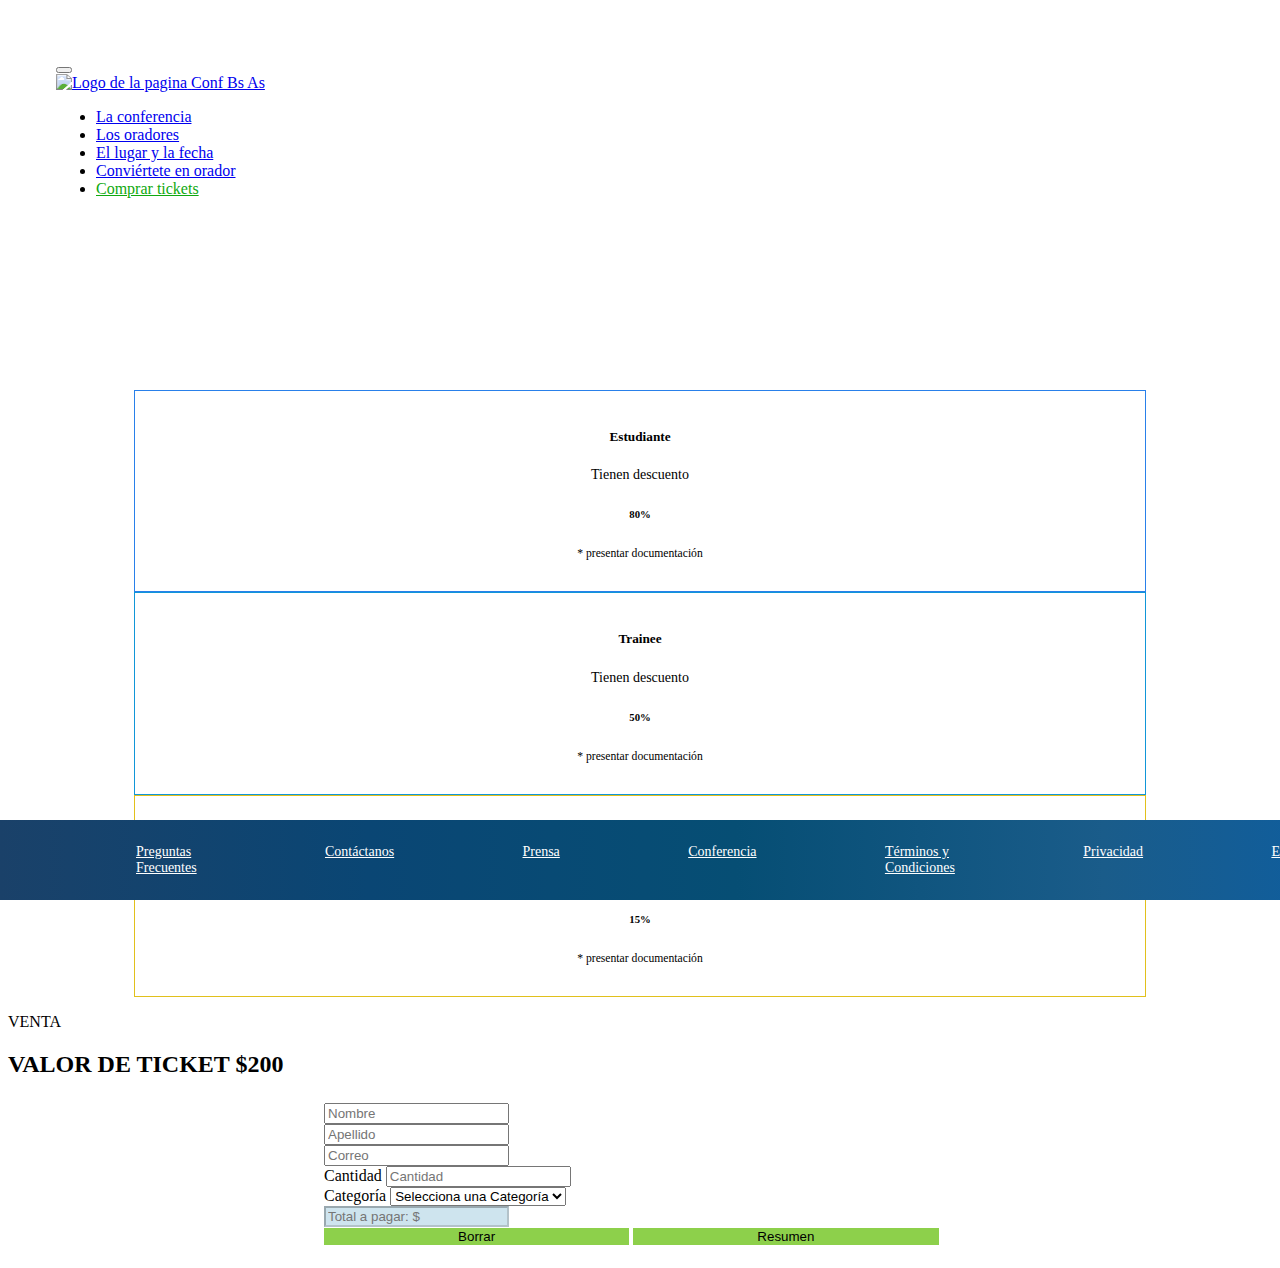
==== HTML/ticket.html @ 028b6cc7 "TP parte 2 Javascript 1 commit" ====
<!DOCTYPE html>
<html lang="es">
<head>
    <meta charset="UTF-8">
    <meta http-equiv="X-UA-Compatible" content="IE=edge">
    <meta name="viewport" content="width=device-width, initial-scale=1.0">
    <link rel="stylesheet" href="../style.css">
    <link rel="shortcut icon" href="../imagenes/codoacodo.png" type="image/x-icon">
    <link href="https://cdn.jsdelivr.net/npm/bootstrap@5.3.0-alpha3/dist/css/bootstrap.min.css" rel="stylesheet" integrity="sha384-KK94CHFLLe+nY2dmCWGMq91rCGa5gtU4mk92HdvYe+M/SXH301p5ILy+dN9+nJOZ" crossorigin="anonymous">
    <title>Tickets</title>
</head>
<body>
    <header>
        <nav class="navbar navbar-expand-md bg-body-tertiary px-5 py-2 fixed-top" data-bs-theme="dark">
            <div class="container-fluid">
                <button class="navbar-toggler" type="button" data-bs-toggle="collapse" data-bs-target="#navbarToggler"
                    aria-controls="navbar-toggler" aria-expanded="false" aria-label="Toggle navigation">
                    <span class="navbar-toggler-icon"></span>
                </button>
                <div class="collapse navbar-collapse" id="navbarToggler">
                    <a class="navbar-brand" href="../index.html">
                        <img id="logo-pagina" src="../imagenes/codoacodo.png" width="100" alt="Logo de la pagina">
                        <span class="nombre-logo">Conf Bs As</span>
                    </a>
                    <ul class="navbar-nav d-flex justify-content-center align-items-e">
                        <li class="nav-item cursor-pointer">
                            <a class="nav-link" aria-current="page" href="#">La conferencia</a>
                        </li>
                        <li class="nav-item">
                            <a class="nav-link" href="#">Los oradores</a>
                        </li>
                        <li class="nav-item">
                            <a class="nav-link" href="#">El lugar y la fecha</a>
                        </li>
                        <li class="nav-item">
                            <a class="nav-link  active" href="#">Conviértete en orador</a>    
                        </li>
                        <li class="nav-item">
                            <a class="nav-link link-verde" href="ticket.html">Comprar tickets</a>
                        </li>
                    </ul>
                </div>
            </div>
        </nav>
    </header> 
    <div class="container grupo-tickets">
        <div class="row row-group d-flex justify-content-center align-items-center g-1">
            <div class="card card-tickets card-tickets-estudiante col-md-3">
                <div class="card-body">
                    <h5 class="card-title">Estudiante</h5>
                    <p class="card-text pt-2">Tienen descuento</p>
                    <h6>80%</h6>
                    <p class="card-text pt-2"><small class="text-body-secondary">* presentar documentación</small></p>
                </div>
            </div>
            <div class="card card-tickets card-tickets-trainee mx-2 col-md-3">
                <div class="card-body">
                    <h5 class="card-title">Trainee</h5>
                    <p class="card-text pt-2">Tienen descuento</p>
                    <h6>50%</h6>
                    <p class="card-text pt-2"><small class="text-body-secondary">* presentar documentación</small></p>
                </div>
            </div>
            <div class="card card-tickets card-tickets-junior col-md-3">
                <div class="card-body">
                    <h5 class="card-title">Junior</h5>
                    <p class="card-text pt-2">Tienen descuento</p>
                    <h6>15%</h6>
                    <p class="card-text pt-2"><small class="text-body-secondary">* presentar documentación</small></p>
                </div>
            </div>
        </div>    
    </div>
    <div class="text-center mt-3 mb-4">
        <p class="m-0">VENTA</p>
        <h2>VALOR DE TICKET $200</h2>       
    </div>
    <form action="" class="formulario-tickets">
        <div>    
            <div class="row">
                <div class="col-6">
                    <input type="text" class="form-control" placeholder="Nombre" aria-label="Nombre">
                </div>
                <div class="col-6">
                    <input type="text" class="form-control" placeholder="Apellido" aria-label="Apellido">
                </div>
                <div class="col-12 mt-3">
                    <input type="email" class="form-control" placeholder="Correo" aria-label="Correo">
                </div>
                <div class="col-6 mt-3">
                    <label for="">Cantidad</label>
                    <input type="text" class="form-control mt-2" placeholder="Cantidad" aria-label="Cantidad">
                </div>
                <div class="col-6 mt-3">
                    <label for="">Categoría</label>
                    <select class="form-select select-tickets mt-2" aria-label="Default select example">
                        <option selected>Selecciona una Categoría</option>
                        <option value="1">Estudiante</option>
                        <option value="2">Trainee</option>
                        <option value="3">Junior</option>
                    </select>
                </div>
                <div class="col-12 mt-4">
                    <input type="text" class="form-control form-control-lg total-pagar" placeholder="Total a pagar: $" aria-label="Total" disabled>
                </div>
                <div class="container-btn-tickets d-flex justify-content-between">
                    <button type="submit" class="btn btn-success btn-ticket mt-4 p-2">Borrar</button>
                    <button type="submit" class="btn btn-success btn-ticket mt-4 p-2">Resumen</button>
                </div>         
            </div>
        </div>
    </form>
    <footer>   
        <div class="footer-lista footer-ticket justify-content-center align-items-center">
            <a class="nav-link footer-link text-center" href="#">Preguntas<br>Frecuentes</a>
            <a class="nav-link footer-link text-center" href="#">Contáctanos</a>
            <a class="nav-link footer-link text-center" href="#">Prensa</a>
            <a class="nav-link footer-link text-center" href="#">Conferencia</a>                        
            <a class="nav-link footer-link text-center" href="#">Términos y <br> Condiciones</a>
            <a class="nav-link footer-link text-center" href="#">Privacidad</a>
            <a class="nav-link footer-link text-center" href="#">Estudiantes</a>
        </div> 
    </footer> 
    <script src="https://cdn.jsdelivr.net/npm/bootstrap@5.3.0-alpha3/dist/js/bootstrap.bundle.min.js" integrity="sha384-ENjdO4Dr2bkBIFxQpeoTz1HIcje39Wm4jDKdf19U8gI4ddQ3GYNS7NTKfAdVQSZe" crossorigin="anonymous"></script>
</body>
</html>
---- style.css ----
/*Página Principal*/

.navbar {
    padding: 3rem;        
}

.navbar-collapse {
    align-items: center;
    justify-content: space-between;
}

.link-verde {
    color: rgb(15, 169, 15) !important;
}

.card-superpuesta img{
    filter: brightness(30%);
}

.card-img-overlay {
    padding-right: 8.5rem !important;
    padding-top: 20% !important;
    padding-left: 48% !important;
    height: max-content;
}

.card-title1, .card-text1, .btn-outline {
    color: white;
}

.card-text1 {
    font-size: 1rem;
    padding-top: 1.5rem;
}

.card-title1 {
    font-size: 2rem;
}

.btn-success{
    background: rgb(14, 151, 14) !important;
}

.btn-success:hover{
    border: none;
    background: rgb(9, 72, 9) !important;
}

.titulo-oradores div{
    font-size: 14px;
    text-align: center;
}

.titulo-oradores {
    text-align: center;
    padding-top: 1.5rem;
}

.container-oradores {
    margin-top: 20px;
    padding: 1rem 10rem;
}

.card:hover{
    transform: scale(1.01);
    background-color: rgb(221, 218, 218);
    cursor: pointer;
}

.card-text {
    font-size: 14px;
}

.honolulu-text{
    font-size: 14px;
    color: white;
}

.honolulu-text .btn {
    font-size: 12px;
    padding: 3px 8px;
    border-radius: 5px;
} 

.convocatoria-oradores{
    text-align: center;
    padding-top: 1.5rem;
}

.div-orador{
    font-size: 14px;
}

.text-convocatoria{
    font-size: 13px;
}

.formulario{
    padding-top: 5px;
    margin: 0 auto;
    width: 50%;
}

.texto-area{
    font-size: 12px;
}

.formulario button {
    width: 100%;
    border: none;
    font-size: 18px;
    background-color: #7fc33b !important;
    color: whitesmoke;
}

footer {
    padding-top: 15px;
}

.footer-lista{
    background-image: linear-gradient(to right, #1a4169,
    #0a4674, #064e74, #1a5c8a, #085fab); 
    display: flex;
    justify-content: space-between;
    flex-wrap: wrap;
    padding: 0 6rem;
}

.footer-link{
    color: white !important;
    font-size: 14px !important;
    padding: 1.5rem 2.5rem !important;
}

/* Página Tickets */

.row-group{
    align-items: center;
    padding: 0 10%;
    justify-content: space-between !important;
}

.grupo-tickets{
    margin-top: 8rem;

}

.card-tickets {
    text-align: center;
    padding: 1rem;
}

.card-tickets:hover{
    transform: scale(0.9);
    transition: 0.8s linear;
    background-color: rgb(221, 218, 218);
}

.card-tickets-estudiante{
    border: solid 1px rgb(41, 128, 234) !important;
}

.card-tickets-trainee{
    border: solid 1px rgb(17, 150, 216) !important;
}

.card-tickets-junior{
    border: solid 1px rgb(225, 192, 28) !important;
}

.formulario-tickets{
    padding-top: 5px;
    margin: 0 auto;
    width: 50%;
}

.total-pagar{
    background-color: #cee4ee !important;
}

.container-btn-tickets{
    align-items: center !important;
}

.btn-ticket{
    width: 48.3%;
    border: none !important;
    background-color: #8dd04b !important;
}

.footer-ticket{
    position: fixed;
    left: 0;
    bottom: 0;
    width: 100%;
}
/* Responsive */

@media screen and (max-width: 767px) {

    .navbar{
        position: static !important;
    }

    .tarjeta {
        padding-right: 8.5rem !important;
        max-height: 50vh;
        padding-left: 40vw  !important;
        font-size: 0.5rem;
    }

    .card-img-overlay {
        padding-right: 1.5rem !important;
        padding-left: 2% !important;
        height: max-content;
        max-height: 60%;
    }

    .card-text1 {
        font-size: 1rem;
        padding-top: 0.7rem;
    }
    
    .card-title1 {
        font-size: 1.5rem;
    }

    .grupo-tickets{
        margin-top: 2rem;
    
    }

    .footer-ticket{
        position: static;
    }
}

@media screen and (max-width: 700px) {

    .container-oradores {
        margin-top: 20px;
        padding: 1rem 2rem;
    }
}
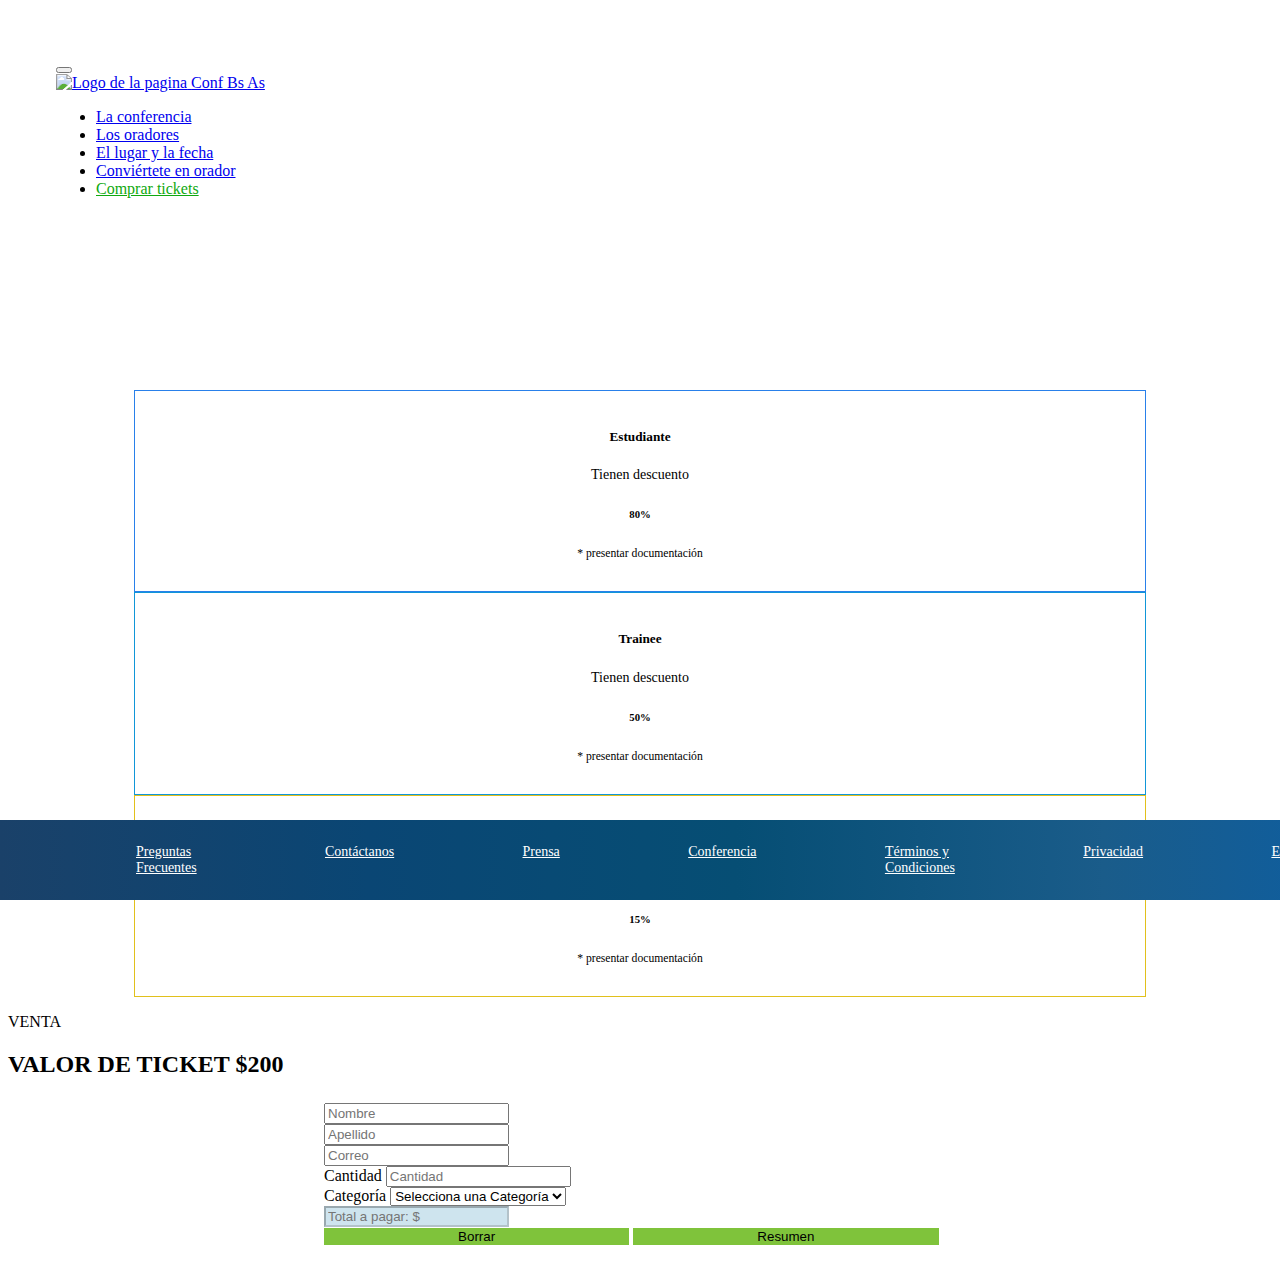
==== commit bf68ef43: "TP parte 2 Javascript Personalizando las alertas" ====
--- a/HTML/ticket.html
+++ b/HTML/ticket.html
@@ -47,25 +47,25 @@
         <div class="row row-group d-flex justify-content-center align-items-center g-1">
             <div class="card card-tickets card-tickets-estudiante col-md-3">
                 <div class="card-body">
-                    <h5 class="card-title">Estudiante</h5>
+                    <h5 class="card-title"><b>Estudiante</b></h5>
                     <p class="card-text pt-2">Tienen descuento</p>
-                    <h6>80%</h6>
+                    <h6><b>80%</b></h6>
                     <p class="card-text pt-2"><small class="text-body-secondary">* presentar documentación</small></p>
                 </div>
             </div>
             <div class="card card-tickets card-tickets-trainee mx-2 col-md-3">
                 <div class="card-body">
-                    <h5 class="card-title">Trainee</h5>
+                    <h5 class="card-title"><b>Trainee</b></h5>
                     <p class="card-text pt-2">Tienen descuento</p>
-                    <h6>50%</h6>
+                    <h6><b>50%</b></h6>
                     <p class="card-text pt-2"><small class="text-body-secondary">* presentar documentación</small></p>
                 </div>
             </div>
             <div class="card card-tickets card-tickets-junior col-md-3">
                 <div class="card-body">
-                    <h5 class="card-title">Junior</h5>
+                    <h5 class="card-title"><b>Junior</b></h5>
                     <p class="card-text pt-2">Tienen descuento</p>
-                    <h6>15%</h6>
+                    <h6><b>15%</b></h6>
                     <p class="card-text pt-2"><small class="text-body-secondary">* presentar documentación</small></p>
                 </div>
             </div>
@@ -75,7 +75,7 @@
         <p class="m-0">VENTA</p>
         <h2>VALOR DE TICKET $200</h2>       
     </div>
-    <form action="" class="formulario-tickets">
+    <form action="" class="formulario-tickets" id="formulario-tickets">
         <div>    
             <div class="row">
                 <div class="col-6">
@@ -85,15 +85,15 @@
                     <input type="text" class="form-control" placeholder="Apellido" aria-label="Apellido">
                 </div>
                 <div class="col-12 mt-3">
-                    <input type="email" class="form-control" placeholder="Correo" aria-label="Correo">
+                    <input type="email" class="form-control" placeholder="Correo" aria-label="Correo"s>
                 </div>
                 <div class="col-6 mt-3">
                     <label for="">Cantidad</label>
-                    <input type="text" class="form-control mt-2" placeholder="Cantidad" aria-label="Cantidad">
+                    <input type="text" class="form-control mt-2" id="input-cantidad" placeholder="Cantidad" aria-label="Cantidad" required>
                 </div>
                 <div class="col-6 mt-3">
                     <label for="">Categoría</label>
-                    <select class="form-select select-tickets mt-2" aria-label="Default select example">
+                    <select class="form-select select-tickets mt-2"  id="select-tickets" aria-label="Default select example">
                         <option selected>Selecciona una Categoría</option>
                         <option value="1">Estudiante</option>
                         <option value="2">Trainee</option>
@@ -101,11 +101,11 @@
                     </select>
                 </div>
                 <div class="col-12 mt-4">
-                    <input type="text" class="form-control form-control-lg total-pagar" placeholder="Total a pagar: $" aria-label="Total" disabled>
+                    <input type="text" class="form-control form-control-lg total-pagar" id="input-total-pagar" placeholder="Total a pagar: $" aria-label="Total" disabled>
                 </div>
                 <div class="container-btn-tickets d-flex justify-content-between">
-                    <button type="submit" class="btn btn-success btn-ticket mt-4 p-2">Borrar</button>
-                    <button type="submit" class="btn btn-success btn-ticket mt-4 p-2">Resumen</button>
+                    <button type="submit" class="btn btn-success btn-ticket mt-4 p-2" onclick="borrar();">Borrar</button>
+                    <button type="submit" class="btn btn-success btn-ticket mt-4 p-2" onclick="montoPagar();">Resumen</button>
                 </div>         
             </div>
         </div>
@@ -121,6 +121,14 @@
             <a class="nav-link footer-link text-center" href="#">Estudiantes</a>
         </div> 
     </footer> 
+
+    <!--- Bootstrap --->
     <script src="https://cdn.jsdelivr.net/npm/bootstrap@5.3.0-alpha3/dist/js/bootstrap.bundle.min.js" integrity="sha384-ENjdO4Dr2bkBIFxQpeoTz1HIcje39Wm4jDKdf19U8gI4ddQ3GYNS7NTKfAdVQSZe" crossorigin="anonymous"></script>
+    
+    <!--- Librería Sweet Alert (Personaliza las alertas => https://sweetalert2.github.io/ --->
+    <script src="https://cdn.jsdelivr.net/npm/sweetalert2@11"></script>
+
+    <!--- Importa tickets.js --->
+    <script src="../js/tickets.js"></script>
 </body>
 </html>--- a/style.css
+++ b/style.css
@@ -132,6 +132,10 @@
     padding: 1.5rem 2.5rem !important;
 }
 
+.swal2-popup {
+    width: 50px;
+    }
+
 /* Página Tickets */
 
 .row-group{
@@ -185,7 +189,7 @@
 .btn-ticket{
     width: 48.3%;
     border: none !important;
-    background-color: #8dd04b !important;
+    background-color: #7fc33b !important;
 }
 
 .footer-ticket{
@@ -202,18 +206,21 @@
         position: static !important;
     }
 
+    .card-superpuesta img{
+        filter: brightness(100%);
+    }
+
     .tarjeta {
         padding-right: 8.5rem !important;
         max-height: 50vh;
-        padding-left: 40vw  !important;
+        padding-left: 40vw !important;
         font-size: 0.5rem;
     }
 
     .card-img-overlay {
-        padding-right: 1.5rem !important;
-        padding-left: 2% !important;
-        height: max-content;
-        max-height: 60%;
+        padding: 2rem !important;
+        position: static !important;
+        background-color: black;
     }
 
     .card-text1 {
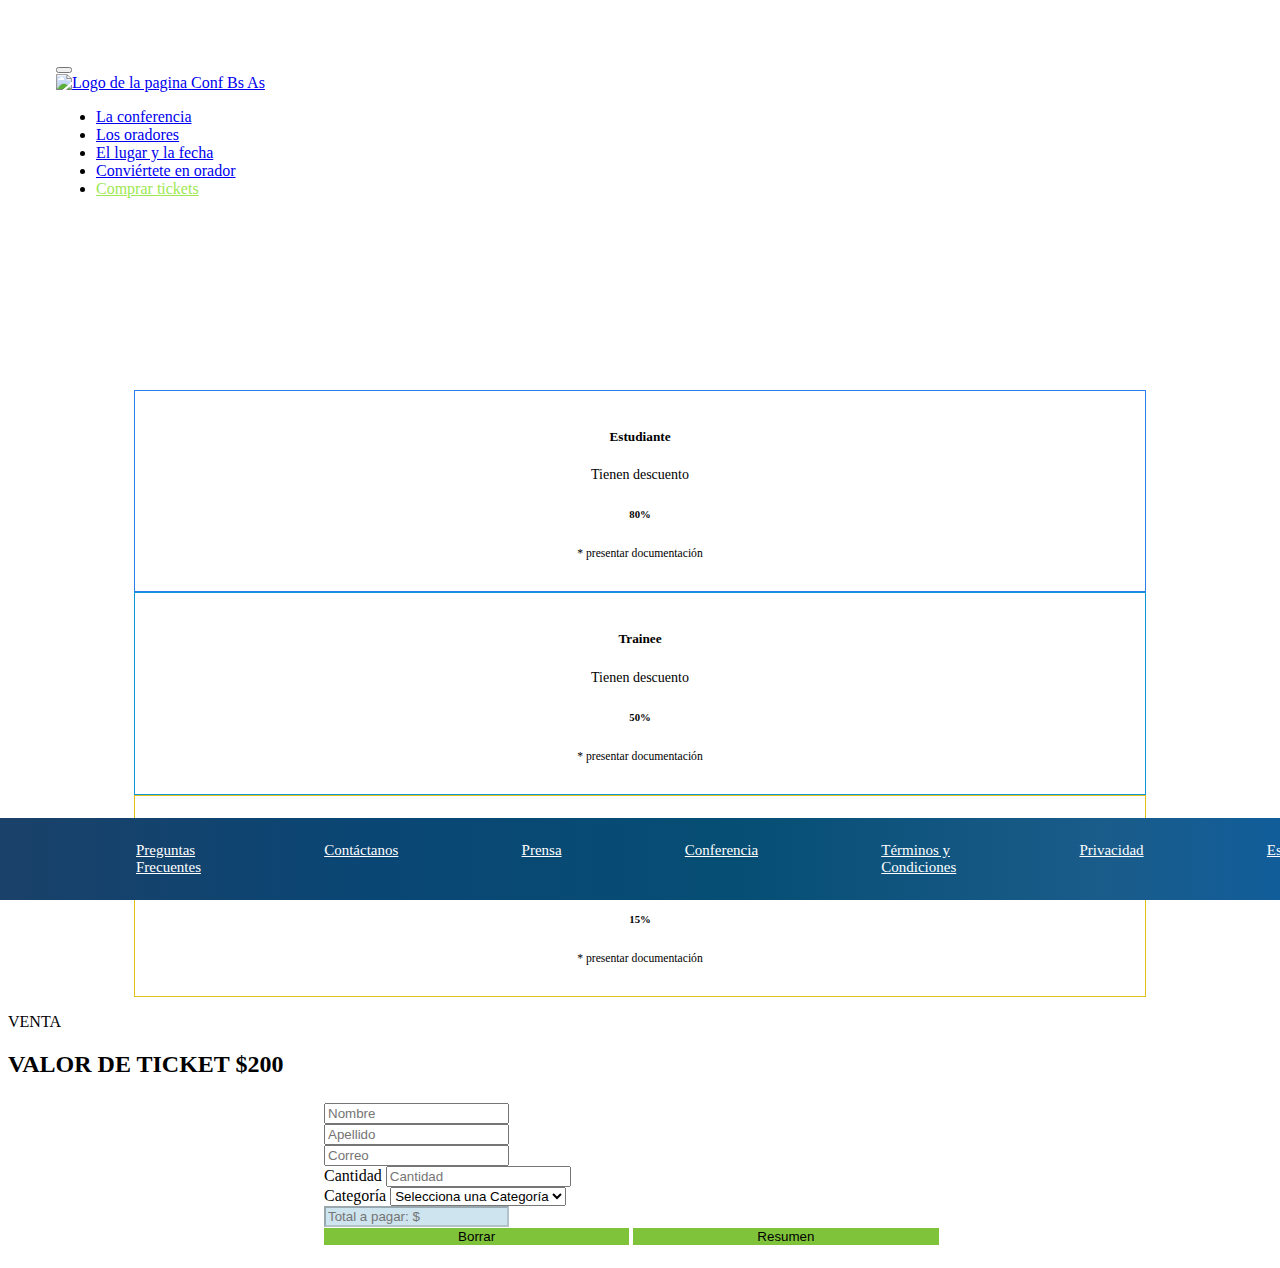
==== commit 7c0a9736: "Mejoras lógica" ====
--- a/HTML/ticket.html
+++ b/HTML/ticket.html
@@ -24,7 +24,7 @@
                     </a>
                     <ul class="navbar-nav d-flex justify-content-center align-items-e">
                         <li class="nav-item cursor-pointer">
-                            <a class="nav-link" aria-current="page" href="#">La conferencia</a>
+                            <a class="nav-link" aria-current="page" href="../index.html">La conferencia</a>
                         </li>
                         <li class="nav-item">
                             <a class="nav-link" href="#">Los oradores</a>
@@ -36,7 +36,7 @@
                             <a class="nav-link  active" href="#">Conviértete en orador</a>    
                         </li>
                         <li class="nav-item">
-                            <a class="nav-link link-verde" href="ticket.html">Comprar tickets</a>
+                            <a class="nav-link link-verde-ticket" href="ticket.html">Comprar tickets</a>
                         </li>
                     </ul>
                 </div>
@@ -88,16 +88,17 @@
                     <input type="email" class="form-control" placeholder="Correo" aria-label="Correo"s>
                 </div>
                 <div class="col-6 mt-3">
-                    <label for="">Cantidad</label>
+                    <label for="" class="ps-1">Cantidad</label>
                     <input type="text" class="form-control mt-2" id="input-cantidad" placeholder="Cantidad" aria-label="Cantidad" required>
                 </div>
                 <div class="col-6 mt-3">
-                    <label for="">Categoría</label>
+                    <label for="" class="ps-1">Categoría</label>
                     <select class="form-select select-tickets mt-2"  id="select-tickets" aria-label="Default select example">
                         <option selected>Selecciona una Categoría</option>
                         <option value="1">Estudiante</option>
                         <option value="2">Trainee</option>
                         <option value="3">Junior</option>
+                        <option value="4">General</option>
                     </select>
                 </div>
                 <div class="col-12 mt-4">
--- a/style.css
+++ b/style.css
@@ -138,6 +138,10 @@
 
 /* Página Tickets */
 
+.link-verde-ticket{
+    color: #9de853 !important; 
+}
+
 .row-group{
     align-items: center;
     padding: 0 10%;
@@ -193,14 +197,20 @@
 }
 
 .footer-ticket{
-    position: fixed;
     left: 0;
     bottom: 0;
     width: 100%;
 }
+
+.footer-ticket .footer-link{
+    font-size: 15px !important;
+}
+
+
 /* Responsive */
 
-@media screen and (max-width: 767px) {
+
+@media screen and (max-width: 910px) {
 
     .navbar{
         position: static !important;
@@ -232,11 +242,32 @@
         font-size: 1.5rem;
     }
 
+    .formulario{
+        padding-top: 5px;
+        margin: 0 auto;
+        width: 90%;
+    }
+
+    .footer-lista{
+        padding: 0 2rem;
+    }
+
+    .footer-link{
+        padding: 1.5rem 1.5rem !important;
+    }
+}
+
+@media screen and (max-width: 767px) {
+
     .grupo-tickets{
         margin-top: 2rem;
     
     }
 
+    .formulario-tickets{
+        width: 90%;
+    }
+
     .footer-ticket{
         position: static;
     }
@@ -249,3 +280,10 @@
         padding: 1rem 2rem;
     }
 }
+
+@media screen and (min-width: 848px) and (min-height: 850px){
+
+    .footer-ticket{
+        position: fixed;
+    }
+}
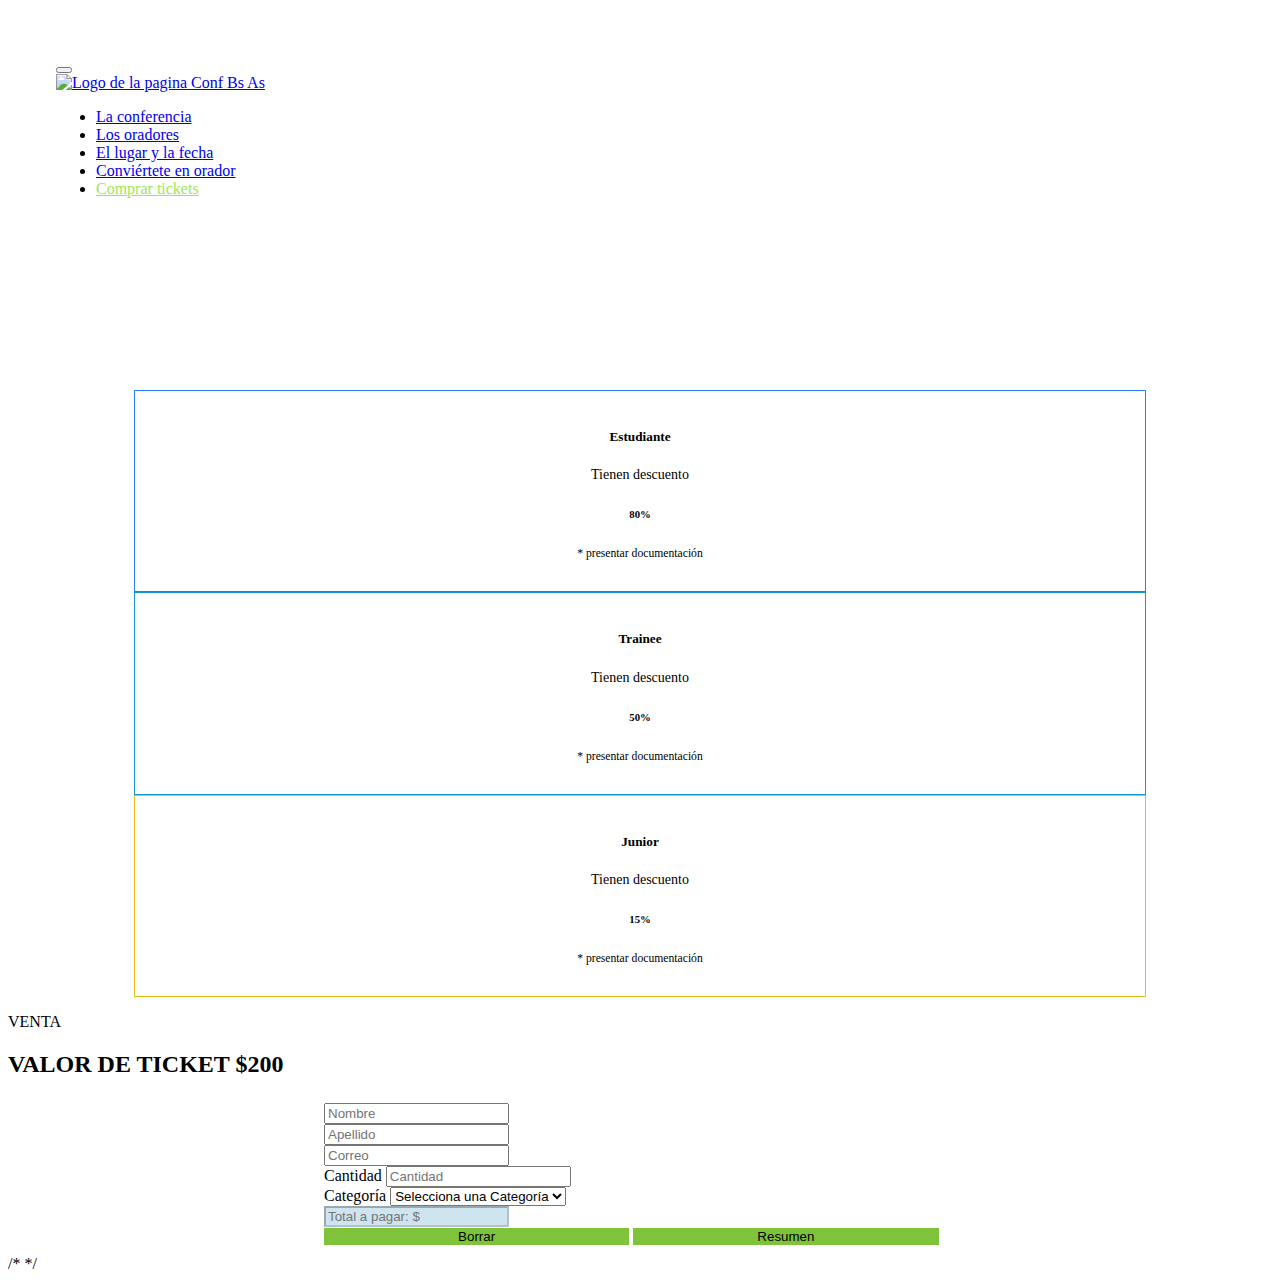
==== commit b52b31c1: "Update ticket.html" ====
--- a/HTML/ticket.html
+++ b/HTML/ticket.html
@@ -112,7 +112,7 @@
         </div>
     </form>
     <footer>   
-        <div class="footer-lista footer-ticket justify-content-center align-items-center">
+       /* <!-- <div class="footer-lista footer-ticket justify-content-center align-items-center">
             <a class="nav-link footer-link text-center" href="#">Preguntas<br>Frecuentes</a>
             <a class="nav-link footer-link text-center" href="#">Contáctanos</a>
             <a class="nav-link footer-link text-center" href="#">Prensa</a>
@@ -120,7 +120,7 @@
             <a class="nav-link footer-link text-center" href="#">Términos y <br> Condiciones</a>
             <a class="nav-link footer-link text-center" href="#">Privacidad</a>
             <a class="nav-link footer-link text-center" href="#">Estudiantes</a>
-        </div> 
+        </div> --> */
     </footer> 
 
     <!--- Bootstrap --->
@@ -132,4 +132,4 @@
     <!--- Importa tickets.js --->
     <script src="../js/tickets.js"></script>
 </body>
-</html>+</html>
--- a/style.css
+++ b/style.css
@@ -31,6 +31,7 @@
 .card-text1 {
     font-size: 1rem;
     padding-top: 1.5rem;
+    text-align: justify;
 }
 
 .card-title1 {
@@ -114,7 +115,7 @@
 }
 
 footer {
-    padding-top: 15px;
+    padding-top: 10px;
 }
 
 .footer-lista{
@@ -261,8 +262,20 @@
 
     .grupo-tickets{
         margin-top: 2rem;
+    }
+
+    .card-text {
+        text-align: center;
+    }
+
+    .honolulu-text{
+        text-align: center;
+    }
     
-    }
+    .honolulu-text .btn {
+        font-size: 14px;
+        padding: 10px 15px;
+    } 
 
     .formulario-tickets{
         width: 90%;
